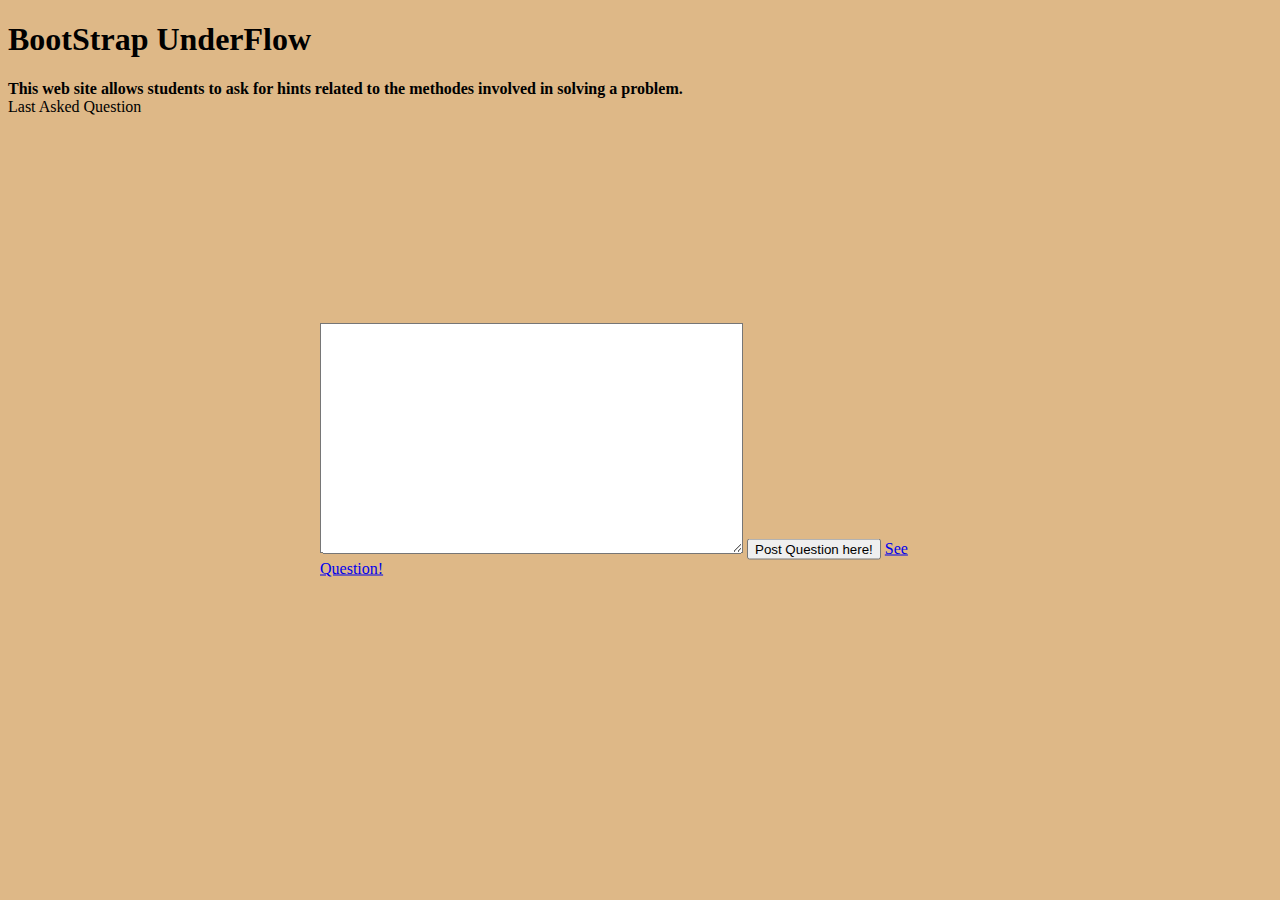
==== bootstrapmain.html @ f0d4c700 "update2" ====
<!DOCTYPE html>
<html lang="en">
<head>
    <script
    src="https://code.jquery.com/jquery-3.6.0.js"
    integrity="sha256-H+K7U5CnXl1h5ywQfKtSj8PCmoN9aaq30gDh27Xc0jk="
    crossorigin="anonymous"></script>
    <script src="main.js"></script>
    <link rel="stylesheet" href="master2.css">
    <meta charset="UTF-8">
    <meta http-equiv="X-UA-Compatible" content="IE=edge">
    <meta name="viewport" content="width=device-width, initial-scale=1.0">
    <title>Main</title>
</head>
<body>
    <h1>BootStrap UnderFlow</h1>
    <b>This web site allows students to ask for hints related to the methodes involved in solving a problem.</b>
    <div class="lastaskedqu">
        Last Asked Question
    </div>
    <div class="textarea">
    <textarea name="" id="Question" cols="50" rows="15" placeholder="Ask a Question Here!">  </textarea>
    <button onclick="createQuestion()">Post Question here!</button>
   <a href="http://127.0.0.1:5500/question.html"> See Question! </a>
</div>

    
  


    
</body>
</html>
---- master2.css ----
body {
    background-color: burlywood;
}
.textarea {
top: 50%;
left: 50%;
position: absolute;
transform: translate(-50%,-50%);
}
.commentsection {
    top: 75%;
    left: 50%;
    position: absolute;
    transform: translate(-50%,-50%);
}
.lastaskedqu {
    background-color:(135,167,222) ;
}
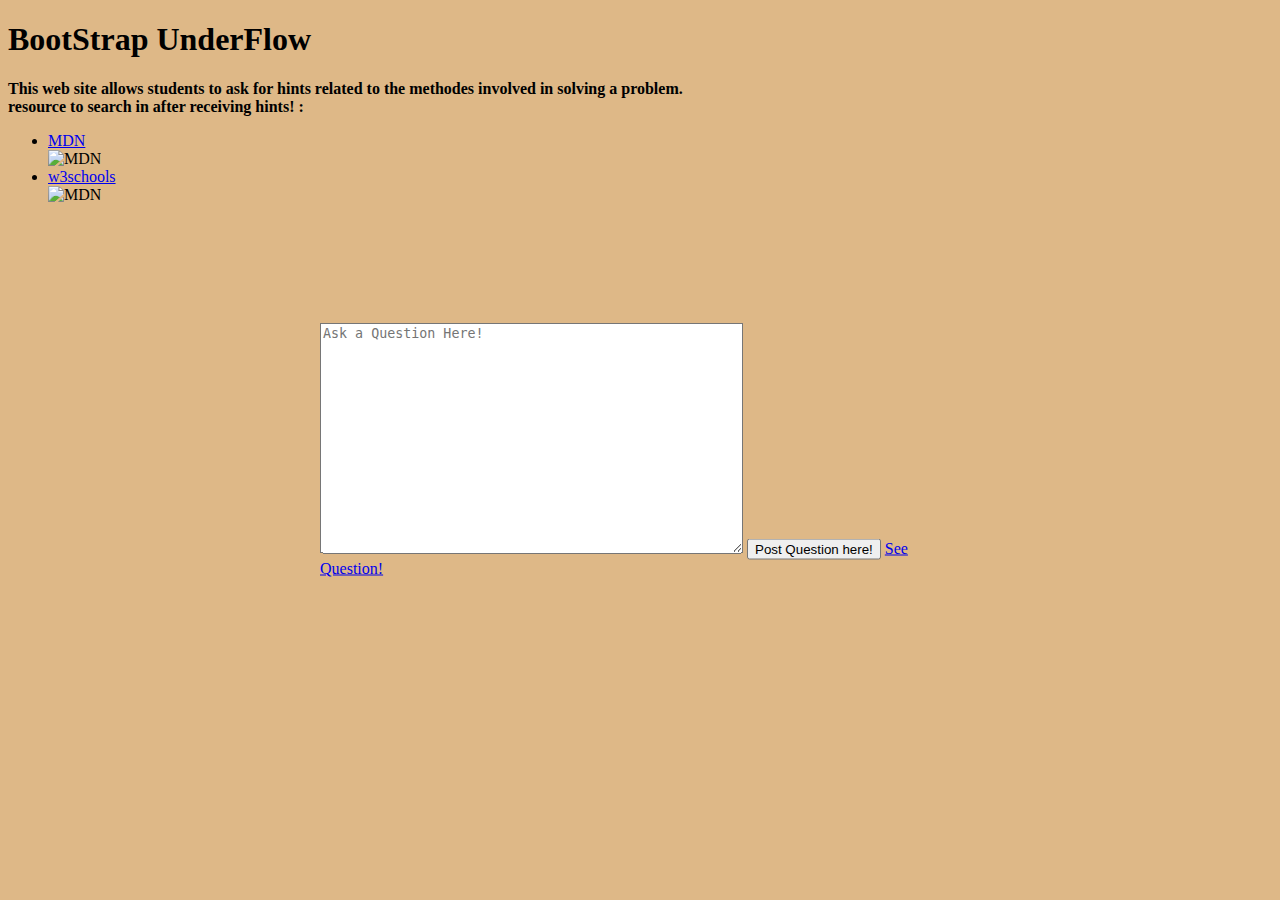
==== commit 45819f55: "final" ====
--- a/bootstrapmain.html
+++ b/bootstrapmain.html
@@ -15,13 +15,26 @@
 <body>
     <h1>BootStrap UnderFlow</h1>
     <b>This web site allows students to ask for hints related to the methodes involved in solving a problem.</b>
-    <div class="lastaskedqu">
-        Last Asked Question
-    </div>
+    
     <div class="textarea">
-    <textarea name="" id="Question" cols="50" rows="15" placeholder="Ask a Question Here!">  </textarea>
+    <textarea name="" id="Question" cols="50" rows="15" placeholder="Ask a Question Here!" ></textarea>
     <button onclick="createQuestion()">Post Question here!</button>
    <a href="http://127.0.0.1:5500/question.html"> See Question! </a>
+</div>
+<div>
+    <strong>resource to search in after receiving hints! : </strong>
+    <ul>
+        <li><a href ="https://developer.mozilla.org/en-US/" target="_blank" title="You can use MDN to search " >MDN </a>
+            <div>
+            <img src="https://avatars.githubusercontent.com/u/7565578?s=280&v=4" width="28" height="28" alt="MDN">
+          </li>
+    <li>
+        <a href ="https://www.w3schools.com/" target="_blank" title="You can use w3schools to search " >w3schools </a>
+            <div>
+            <img src="https://newcastlebeach.org/images/search-icon-w3schools-2.png" width="28" height="28" alt="MDN">
+    </li>
+        </ul>
+
 </div>
 
     
--- a/master2.css
+++ b/master2.css
@@ -17,3 +17,9 @@
     background-color:(135,167,222) ;
 }
 
+.centre {
+    top: 50%;
+    left: 50%;
+    position: absolute;
+    transform: translate(-50%,-50%);
+}